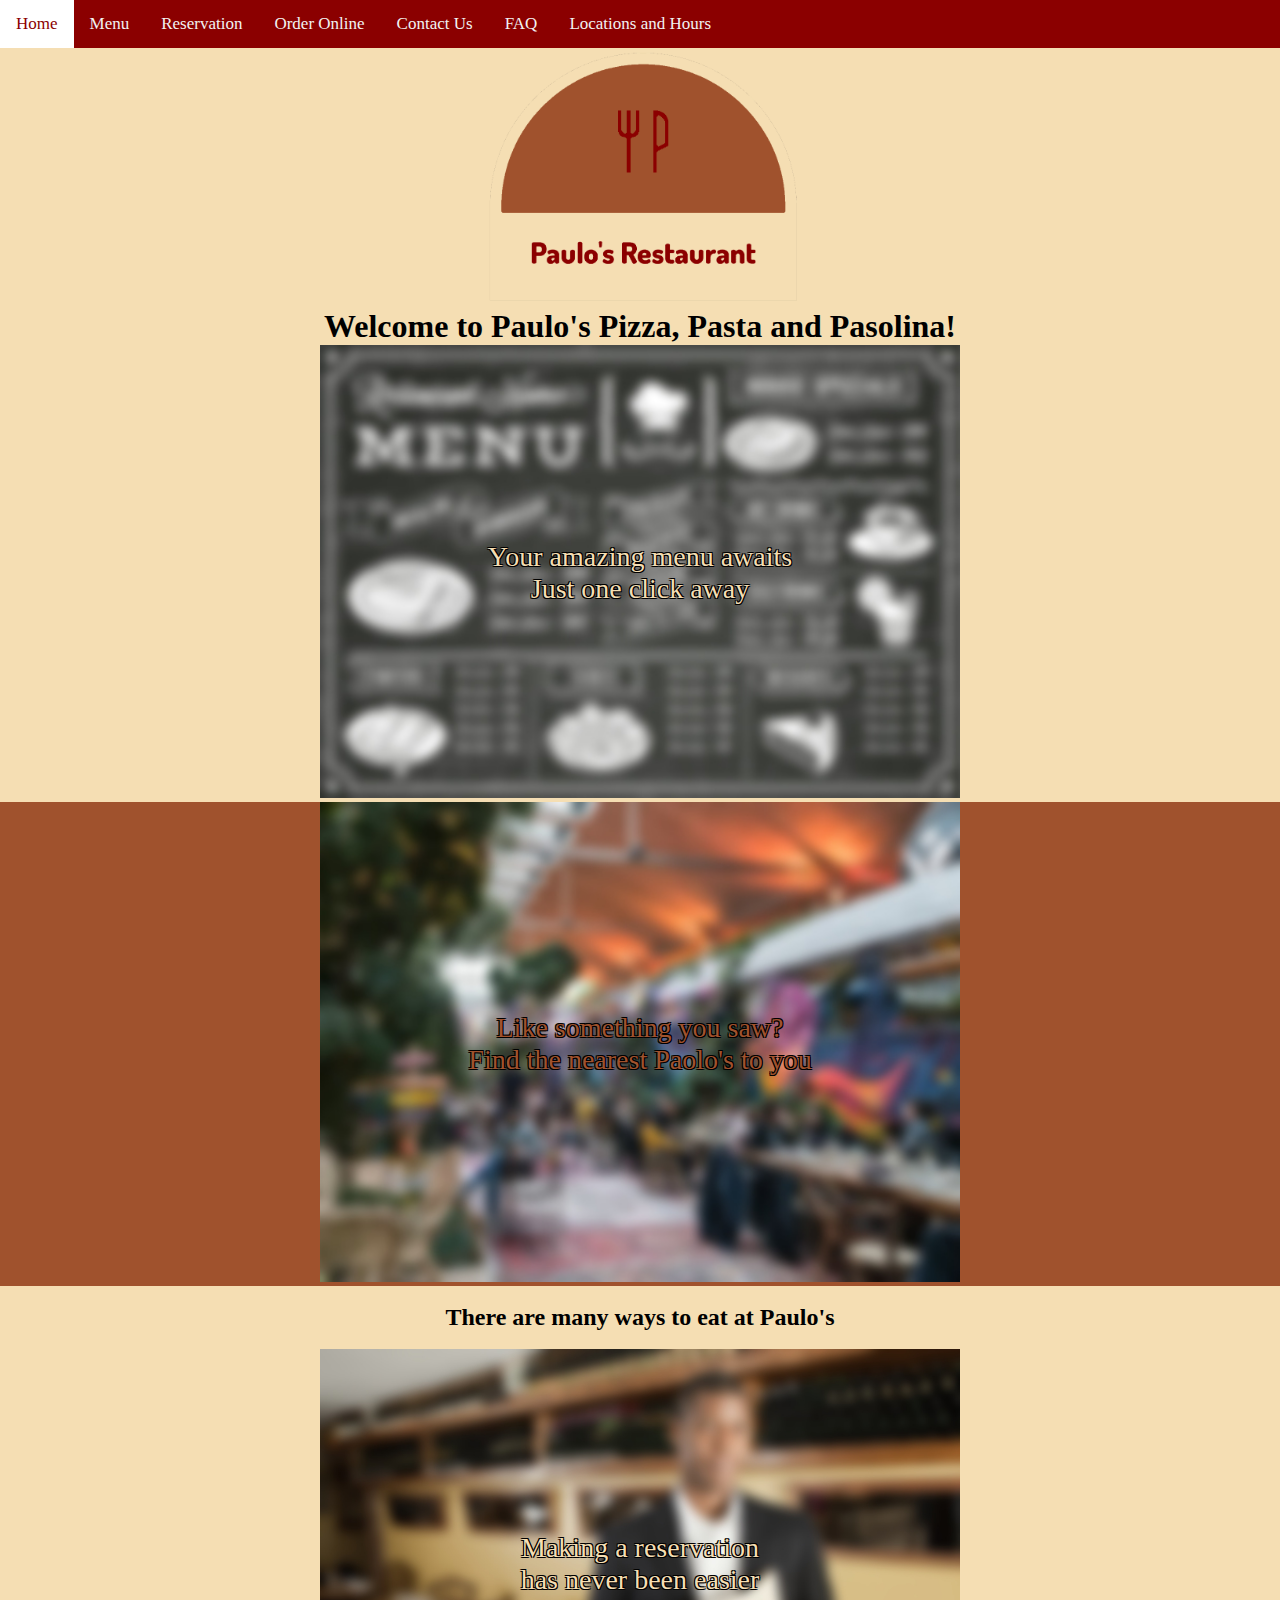
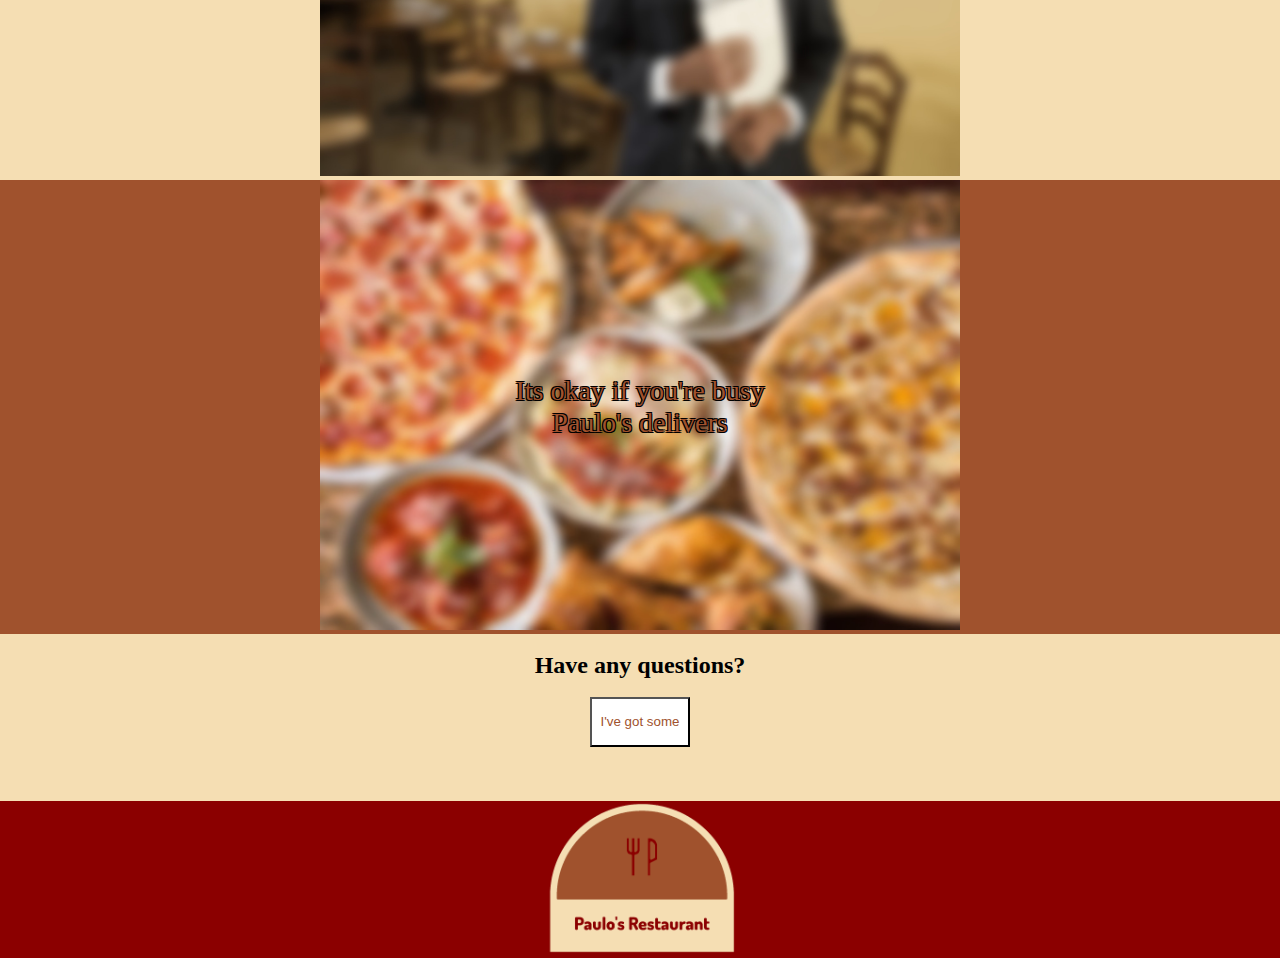
==== index.html @ 0082db56 "Update index.html" ====
<!doctype html>
<html>
<head>
<meta charset="utf-8">
<title>Paulo’s Pizza, Pasta, and Pasolina</title>
<link rel="stylesheet" href="https://cdnjs.cloudflare.com/ajax/libs/font-awesome/4.7.0/css/font-awesome.min.css">
	<script src="jquery-3.6.1.js" type="text/javascript"></script>

</head>
	<style>
	* {
			box-sizing: border-box;
			padding: 0;
			margin: 0;
		}
		footer {
			display: block;
			margin: auto;
			background-color: #8B0000;
			bottom: 0;
			width: 100%;
		}
		ol {
			list-style: none;
		}
		.logo, #submitButton {
			cursor: pointer;
		}
		.navBar {
				background-color: #8B0000;
				overflow: hidden;
				width: 100%;
		}
		.navBar ol li {
				list-style: none;
   				position: relative;
		}
		.navBar a {
			float: left;
			display: block;
  			color: #f2f2f2;
  			text-align: center;
  			padding: 14px 16px;
  			text-decoration: none;
  			font-size: 17px;
		}.navBar a.active {
			background-color: #FFFFFF;
			color: #8B0000;
		}
		.navBar a:hover {
			background-color: #FFFFFF;
			color: #8B0000;
			transition: .3s ease all
		}
		.navBar .icon {
			display: none;
		}
		@media screen and (max-width: 900px) {
			.navBar a {
				display: none;
			}
			.navBar a.icon {
				float: right;
				display: block;
			}
		}
		@media screen and (max-width: 900px) {
			.navBar.responsive {
				position: relative;
			}
			.navBar.responsive a.icon {
				position: absolute;
			}
			.navBar.responsive  a {
				float: none;
				display: block;
				text-align: left;
			}
		}
		body {
			text-align: center;
			font-family: Georgia, "Times New Roman", Times, serif;
			background-color: #F5DEB3;
		}
		.Outer {
			position: relative;
  			text-align: center;
			display: block;
		}
		.Outer p {
			position: absolute;
  			top: 50%;
 			left: 50%;
  			transform: translate(-50%, -50%);
			font-size: 1.75em;
			text-shadow:
   			 -1px -1px 0 #000,
   			 1px -1px 0 #000,
   			 -1px 1px 0 #000,
    		1px 1px 0 #000;  
			cursor:pointer;
		}
		.question {
			font-size: 26px;
			font-weight: bold;
		}
		.coolButton {
			height: 50px;
			width: 100px;
			color: #A0522D;
			background-color: #FFFFFF;
			transition: .3s ease all;
		}
		.coolButton:hover {
			color: #FFFFFF;
			background-color: #A0522D;
		}
	</style>
<body>
	<header>
	<div class = "navBar" id="navBar">
		<ol>
			<li><a href="https://schark25.github.io/midtermWeb/" class = "active">Home</a></li>
			<li><a href="https://schark25.github.io/midtermWeb/menu.html">Menu</a></li>
			<li><a href="https://schark25.github.io/midtermWeb/reservation.html">Reservation</a></li>
			<li><a href="https://schark25.github.io/midtermWeb/order.html">Order Online</a></li>
			<li><a href="https://schark25.github.io/midtermWeb/contactUS.html">Contact Us</a></li>
			<li><a href="https://schark25.github.io/midtermWeb/FAQ.html">FAQ</a></li>
			<li><a href="https://schark25.github.io/midtermWeb/locations.html">Locations and Hours</a></li>
			<li><a href="#placeholder" class="icon" onclick="openMenu()"><i class="fa fa-bars"></i></a></li>
			</ol>
	</div>
	</header>
	<img src="logo_transparent.png" width = "25%" alt = "logo">
	<h1>Welcome to Paulo's Pizza, Pasta and Pasolina!</h1>
	<div class  = "Outer" style = "color: #F5DEB3">
			<img src="menu.jpg" alt="menu" style="width:50%;">
			<p>Your amazing menu awaits<br>Just one click away</p>
	</div>
	<div class  = "Outer" style = "background-color: #A0522D; color: #A0522D">
			<img src="Outside.jpg" alt="outside" style="width:50%;">
			<p>Like something you saw? <br> Find the nearest Paolo's to you</p>
	</div>
	<br>
	<h2>There are many ways to eat at Paulo's</h2>
	<br>
	<div class  = "Outer" style = "color: #F5DEB3">
			<img src="reservation.jpg" alt="reservation" style="width:50%;">
			<p>Making a reservation<br>has never been easier</p>
	</div>
	<div class  = "Outer" style = "color: #A0522D; background-color: #A0522D">
			<img src="delivery.jpg" alt="delivery" style="width:50%; height:450px;">
			<p>Its okay if you're busy<br>Paulo's delivers</p>
	</div>
	<br>
	<h2>Have any questions?</h2>
	<br>
	<button id = "button1" class = "coolButton">I've got some</button>
	<div class  = "Outer" style = "color: #F5DEB3; background-color: #F5DEB3; display:none" id = "fade">
			<img src="FAQ.jpg" alt="menu" style="width:50%;">
			<p>We've got you covered<br>Check out our FAQ</p>
	</div>
	<br><p id = "fade3" style="display: none" class="question">Were you able to find your answer?</p><br>
	<button id = "button2" style = "display: none" class = "coolButton">Sadly not</button><br><br>
	<div class  = "Outer" style = "color: #A0522D; background-color: #A0522D; display:none" id = "fade2">
			<img src="convo.jpg" alt="menu" style="width:50%;">
			<p>Well, we're easy to talk to<br>Contact us now</p>
	</div>
	<footer>
		<img src = "logo_transparent.png" width="15%" alt = "Logo" class = "logo">
	</footer>
	<script>
		$(document).ready(function(){
			$("#button1").click(function(){
				$("#button2").fadeIn(2000);
				$("#fade3").fadeIn(2000);
				$("#fade").fadeIn(2000);
				$("#button1").fadeOut(2000);
			});
		});
		$(document).ready(function(){
			$("#button2").click(function(){
				$("#fade2").fadeIn(2000);
				$("#button2").fadeOut(2000);
			});
		});

	function openMenu() {
		var theNavBar = document.getElementById("navBar");
		if (theNavBar.className == "navBar") {
			theNavBar.className += " responsive";
		} else {
			theNavBar.className = "navBar";
		}
	}
	</script>
</body>
</html>
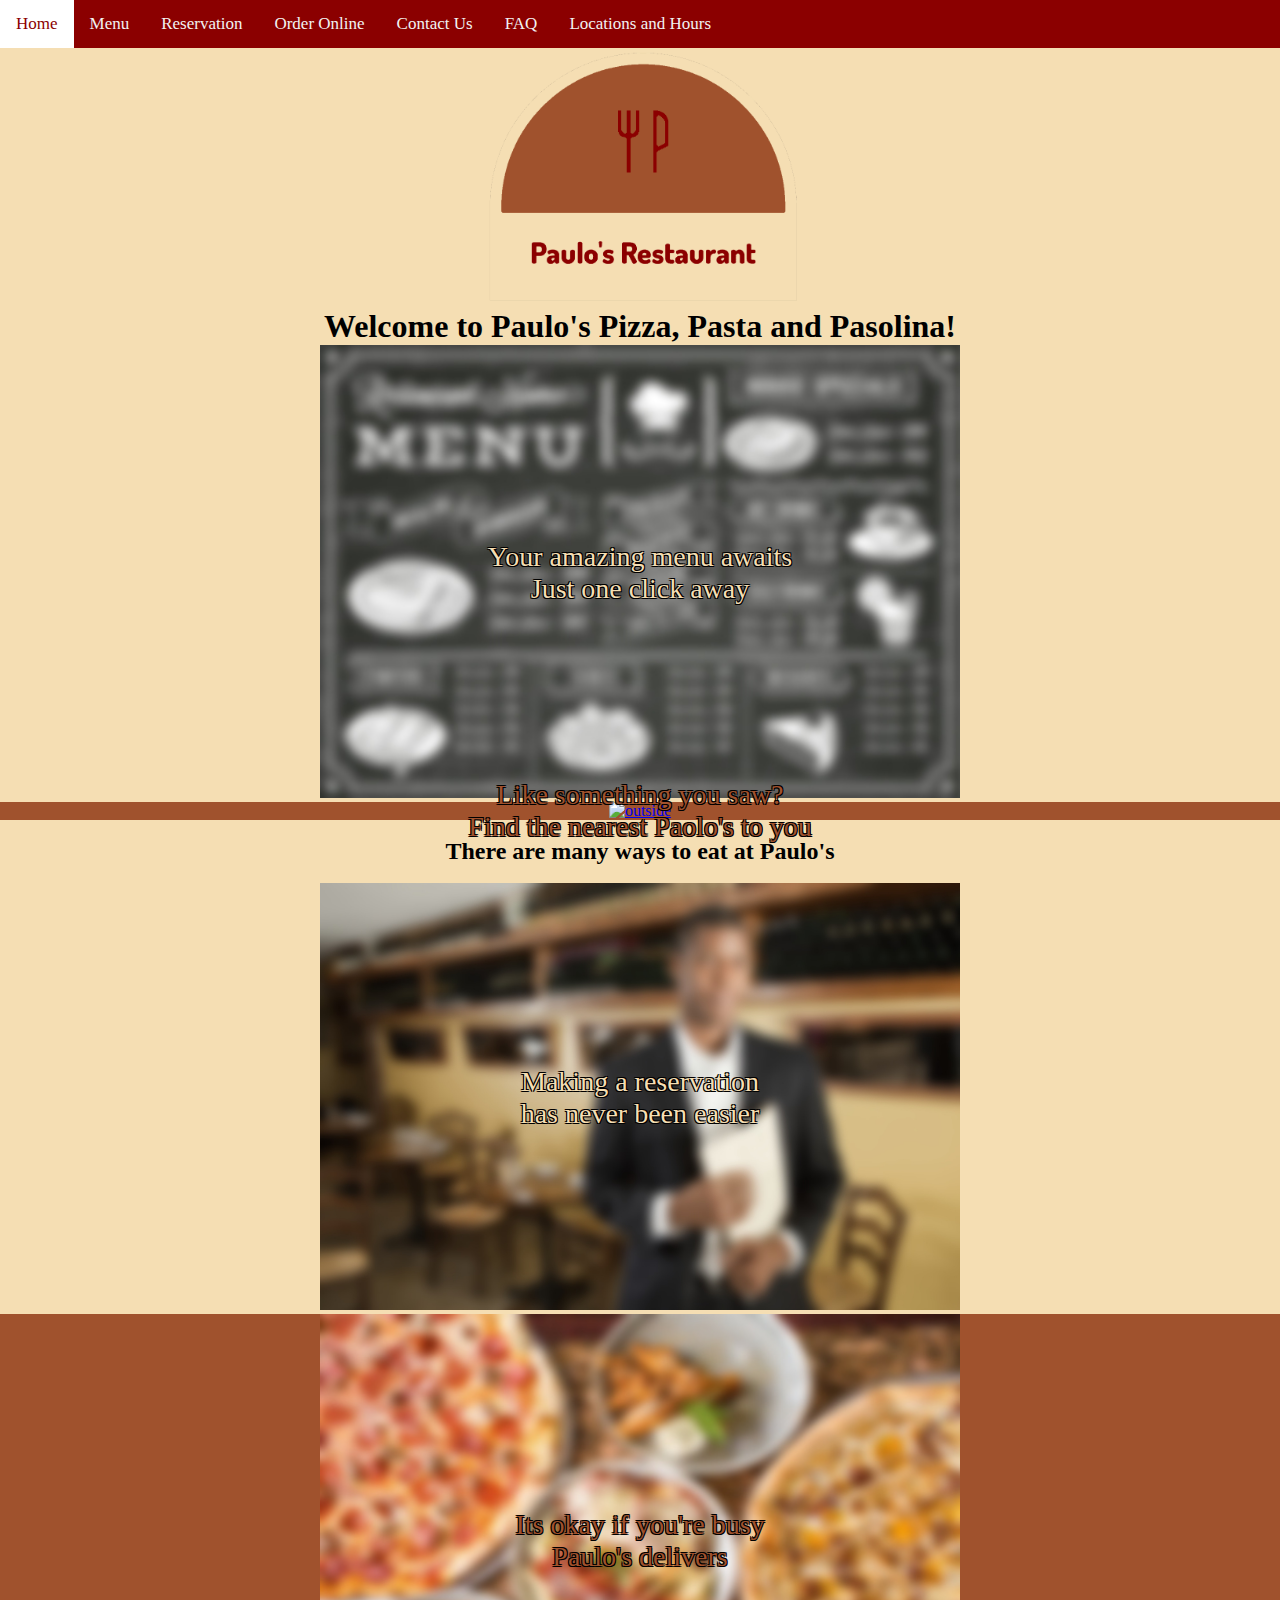
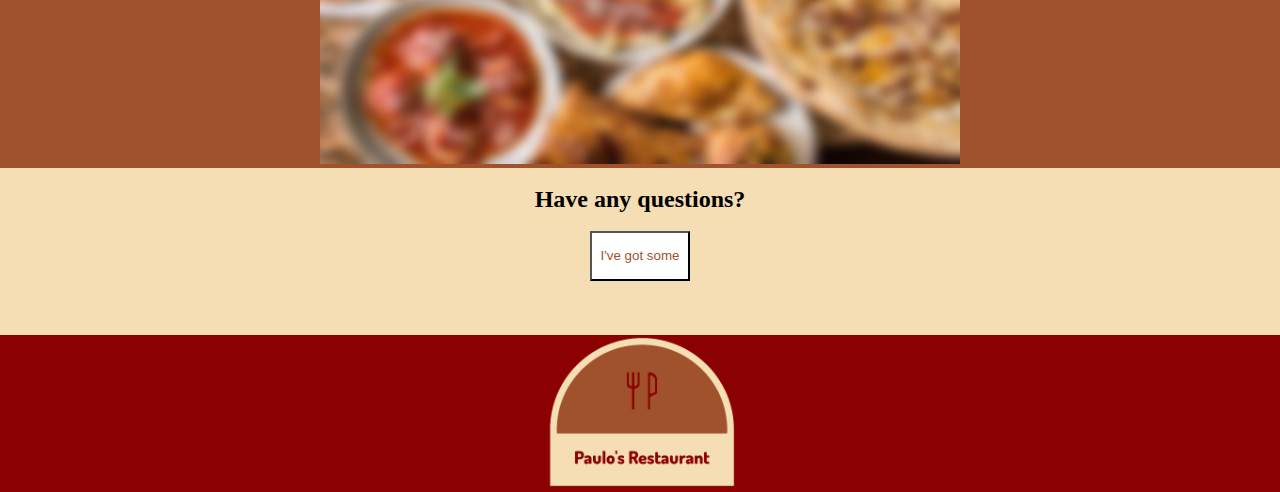
==== commit 2ab39924: "Update index.html" ====
--- a/index.html
+++ b/index.html
@@ -3,6 +3,7 @@
 <head>
 <meta charset="utf-8">
 <title>Paulo’s Pizza, Pasta, and Pasolina</title>
+	<meta name="viewport" content="width=device-width, initial-scale=1.0">
 <link rel="stylesheet" href="https://cdnjs.cloudflare.com/ajax/libs/font-awesome/4.7.0/css/font-awesome.min.css">
 	<script src="jquery-3.6.1.js" type="text/javascript"></script>
 
@@ -134,22 +135,26 @@
 	<img src="logo_transparent.png" width = "25%" alt = "logo">
 	<h1>Welcome to Paulo's Pizza, Pasta and Pasolina!</h1>
 	<div class  = "Outer" style = "color: #F5DEB3">
-			<img src="menu.jpg" alt="menu" style="width:50%;">
+			<a href="https://schark25.github.io/midtermWeb/menu.html">
+			<img src="menu.jpg" alt="menu" style="width:50%;"></a>
 			<p>Your amazing menu awaits<br>Just one click away</p>
 	</div>
 	<div class  = "Outer" style = "background-color: #A0522D; color: #A0522D">
-			<img src="Outside.jpg" alt="outside" style="width:50%;">
+			<a href="https://schark25.github.io/midtermWeb/locations.html">
+				<img src="outside.jpg" alt="outside" style="width:50%;"></a>
 			<p>Like something you saw? <br> Find the nearest Paolo's to you</p>
 	</div>
 	<br>
 	<h2>There are many ways to eat at Paulo's</h2>
 	<br>
 	<div class  = "Outer" style = "color: #F5DEB3">
-			<img src="reservation.jpg" alt="reservation" style="width:50%;">
+			<a href="https://schark25.github.io/midtermWeb/reservation.html">
+			<img src="reservation.jpg" alt="reservation" style="width:50%;"></a>
 			<p>Making a reservation<br>has never been easier</p>
 	</div>
 	<div class  = "Outer" style = "color: #A0522D; background-color: #A0522D">
-			<img src="delivery.jpg" alt="delivery" style="width:50%; height:450px;">
+			<a href="https://schark25.github.io/midtermWeb/onlineOrder.html">
+			<img src="delivery.jpg" alt="delivery" style="width:50%; height:450px;"></a>
 			<p>Its okay if you're busy<br>Paulo's delivers</p>
 	</div>
 	<br>
@@ -157,17 +162,21 @@
 	<br>
 	<button id = "button1" class = "coolButton">I've got some</button>
 	<div class  = "Outer" style = "color: #F5DEB3; background-color: #F5DEB3; display:none" id = "fade">
-			<img src="FAQ.jpg" alt="menu" style="width:50%;">
+			<a href="https://schark25.github.io/midtermWeb/FAQ.html">
+			<img src="faq.jpg" alt="menu" style="width:50%;"></a>
 			<p>We've got you covered<br>Check out our FAQ</p>
 	</div>
 	<br><p id = "fade3" style="display: none" class="question">Were you able to find your answer?</p><br>
 	<button id = "button2" style = "display: none" class = "coolButton">Sadly not</button><br><br>
 	<div class  = "Outer" style = "color: #A0522D; background-color: #A0522D; display:none" id = "fade2">
-			<img src="convo.jpg" alt="menu" style="width:50%;">
+			<a href="https://schark25.github.io/midtermWeb/contactUS.html">
+			<img src="convo.jpg" alt="menu" style="width:50%;"></a>
 			<p>Well, we're easy to talk to<br>Contact us now</p>
 	</div>
 	<footer>
+		<div><a href="https://schark25.github.io/midtermWeb/">
 		<img src = "logo_transparent.png" width="15%" alt = "Logo" class = "logo">
+		</a></div>
 	</footer>
 	<script>
 		$(document).ready(function(){
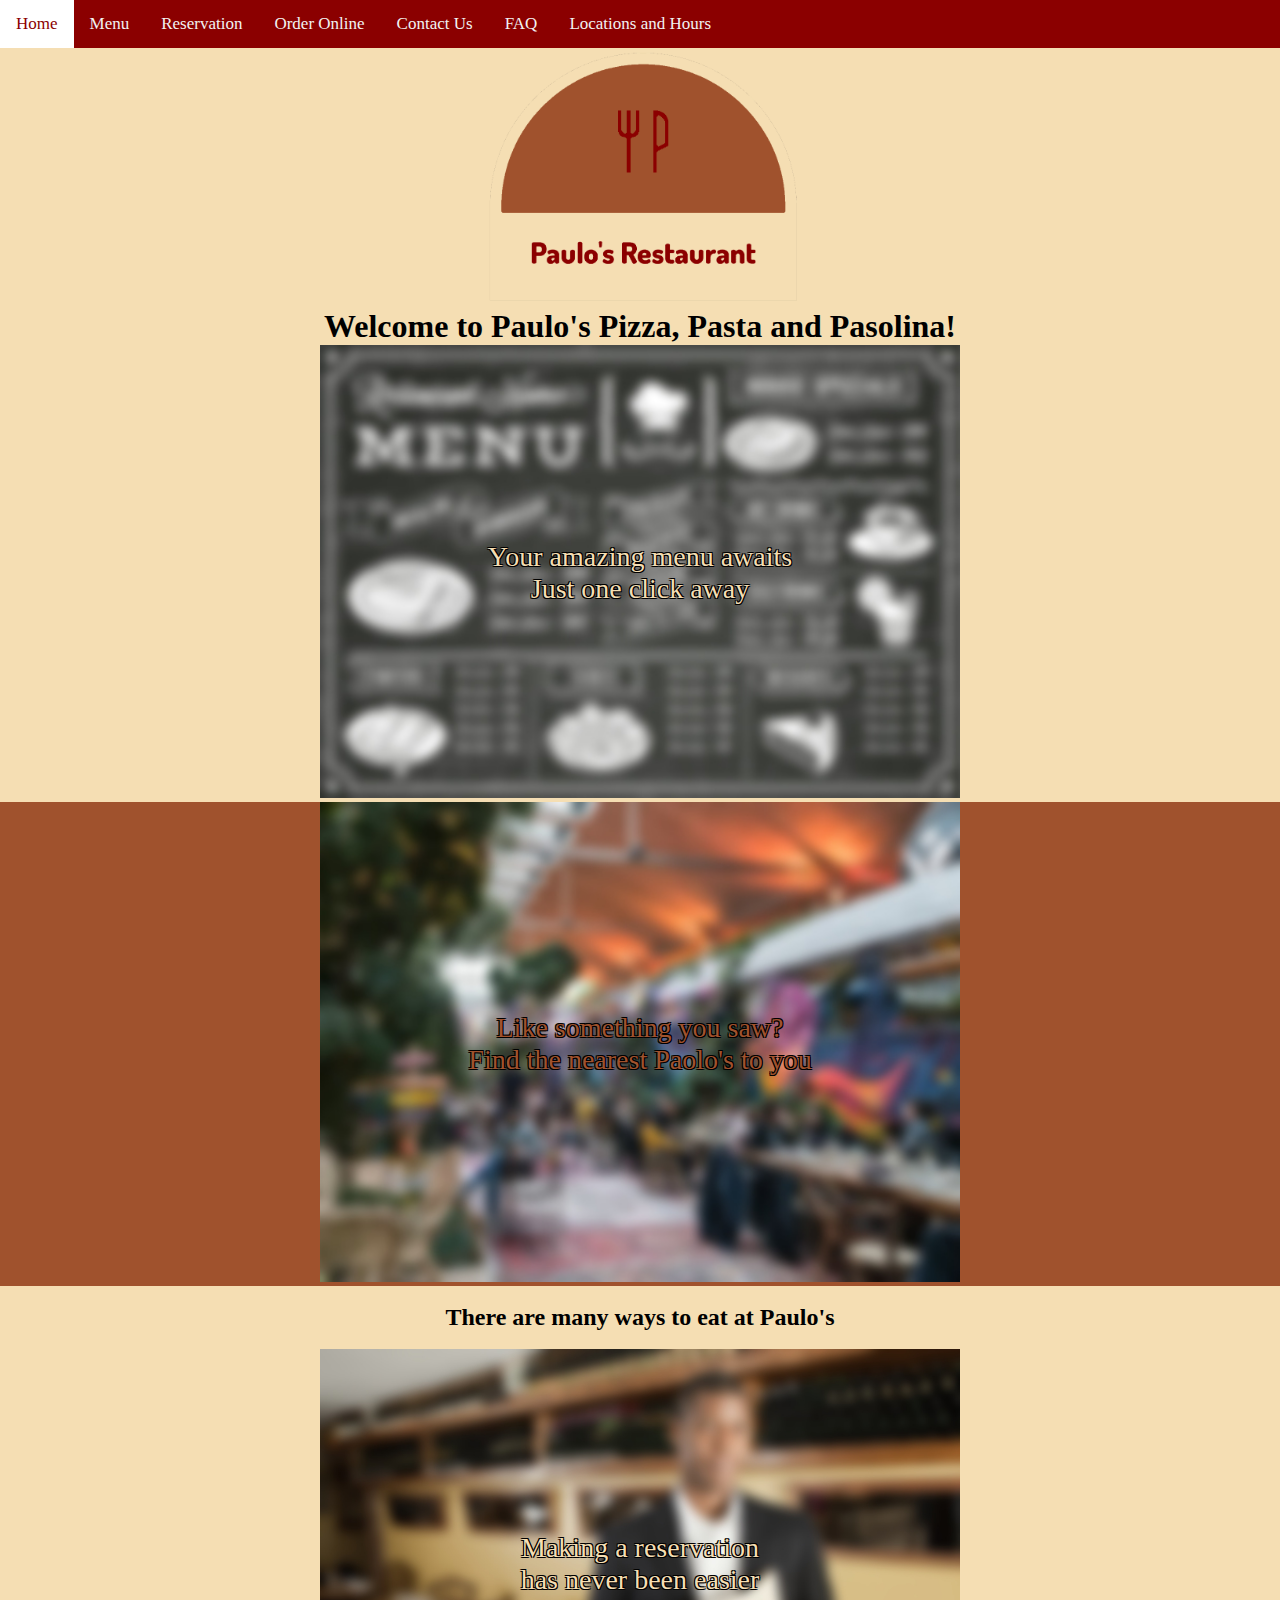
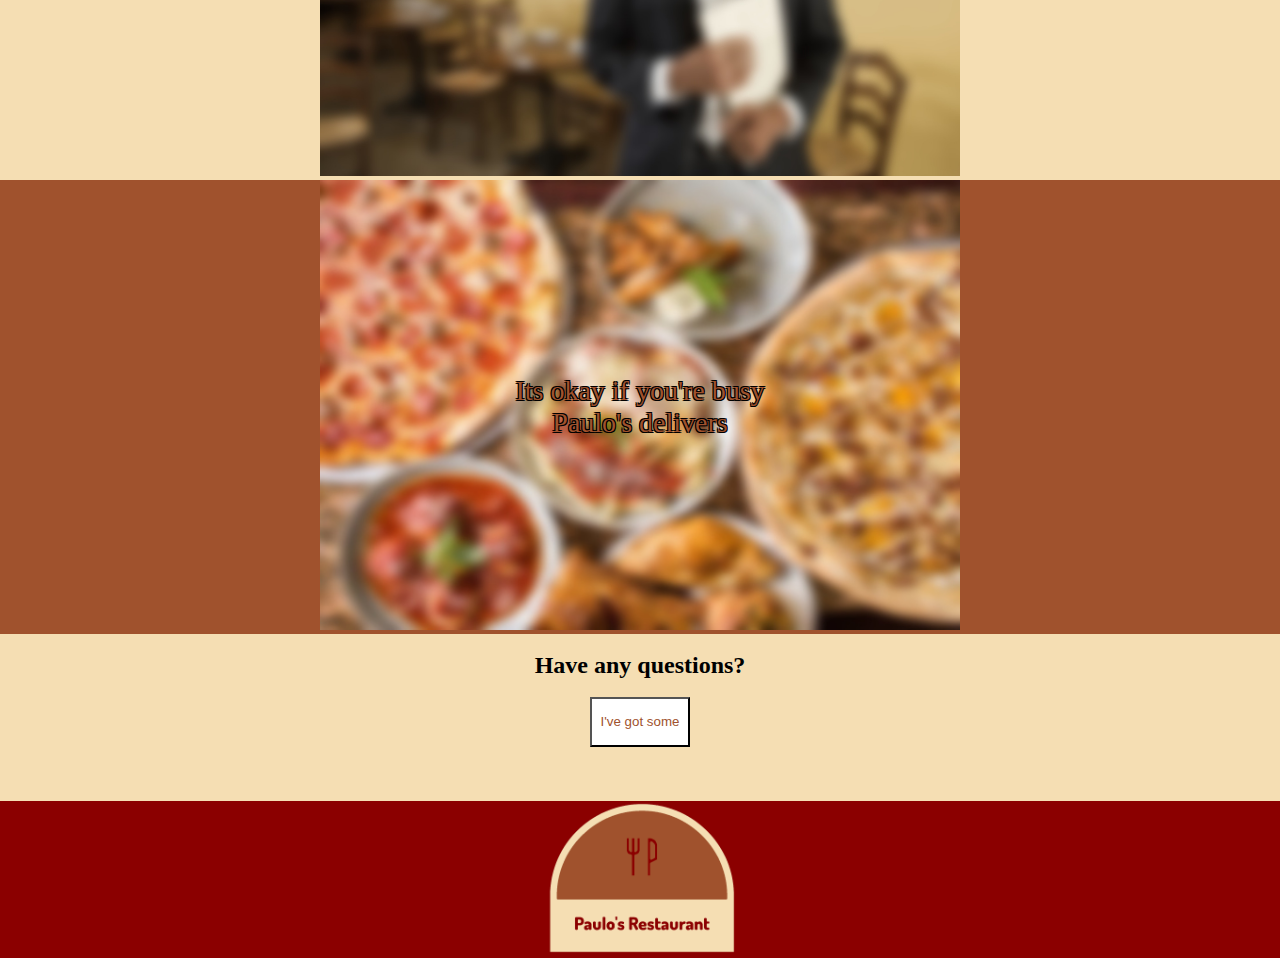
==== commit 87679b29: "Update index.html" ====
--- a/index.html
+++ b/index.html
@@ -141,7 +141,7 @@
 	</div>
 	<div class  = "Outer" style = "background-color: #A0522D; color: #A0522D">
 			<a href="https://schark25.github.io/midtermWeb/locations.html">
-				<img src="outside.jpg" alt="outside" style="width:50%;"></a>
+				<img src="Outside.jpg" alt="outside" style="width:50%;"></a>
 			<p>Like something you saw? <br> Find the nearest Paolo's to you</p>
 	</div>
 	<br>
@@ -153,7 +153,7 @@
 			<p>Making a reservation<br>has never been easier</p>
 	</div>
 	<div class  = "Outer" style = "color: #A0522D; background-color: #A0522D">
-			<a href="https://schark25.github.io/midtermWeb/onlineOrder.html">
+			<a href="https://schark25.github.io/midtermWeb/order.html">
 			<img src="delivery.jpg" alt="delivery" style="width:50%; height:450px;"></a>
 			<p>Its okay if you're busy<br>Paulo's delivers</p>
 	</div>
@@ -163,7 +163,7 @@
 	<button id = "button1" class = "coolButton">I've got some</button>
 	<div class  = "Outer" style = "color: #F5DEB3; background-color: #F5DEB3; display:none" id = "fade">
 			<a href="https://schark25.github.io/midtermWeb/FAQ.html">
-			<img src="faq.jpg" alt="menu" style="width:50%;"></a>
+			<img src="FAQ.jpg" alt="menu" style="width:50%;"></a>
 			<p>We've got you covered<br>Check out our FAQ</p>
 	</div>
 	<br><p id = "fade3" style="display: none" class="question">Were you able to find your answer?</p><br>
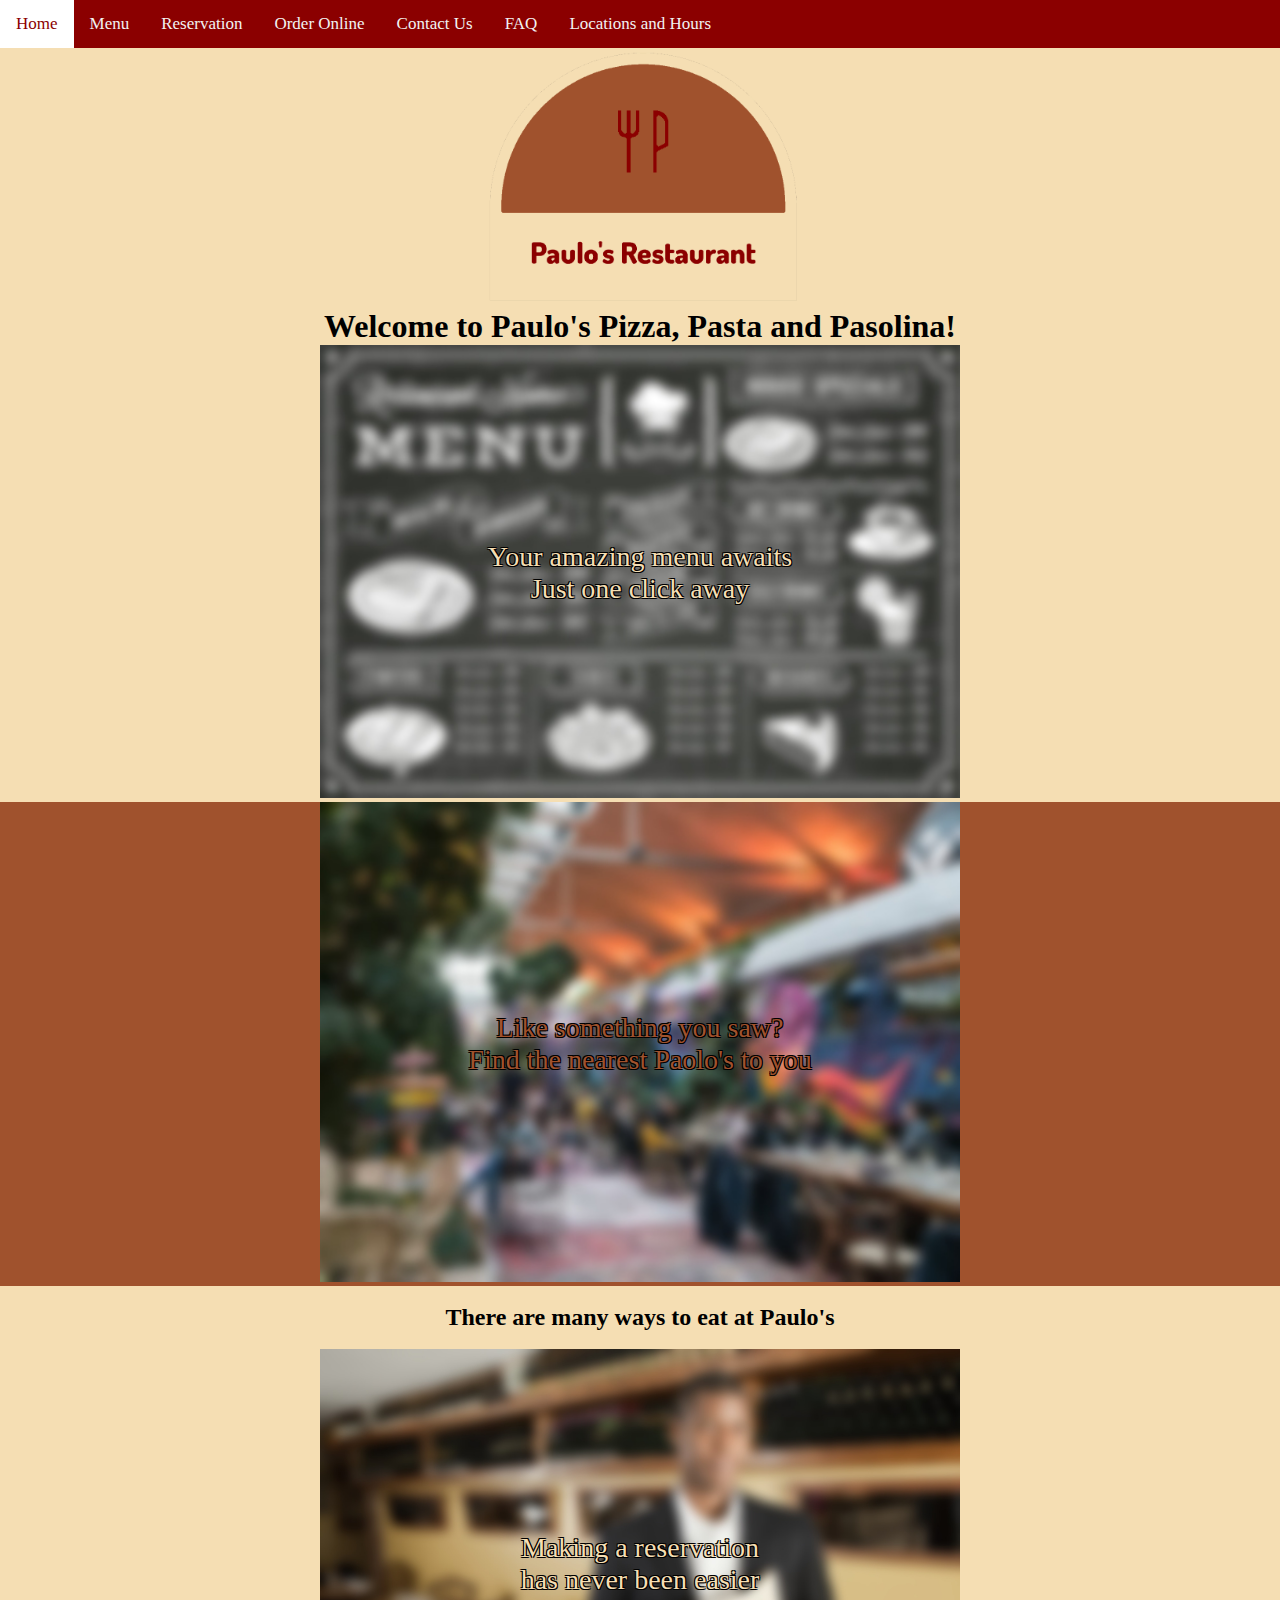
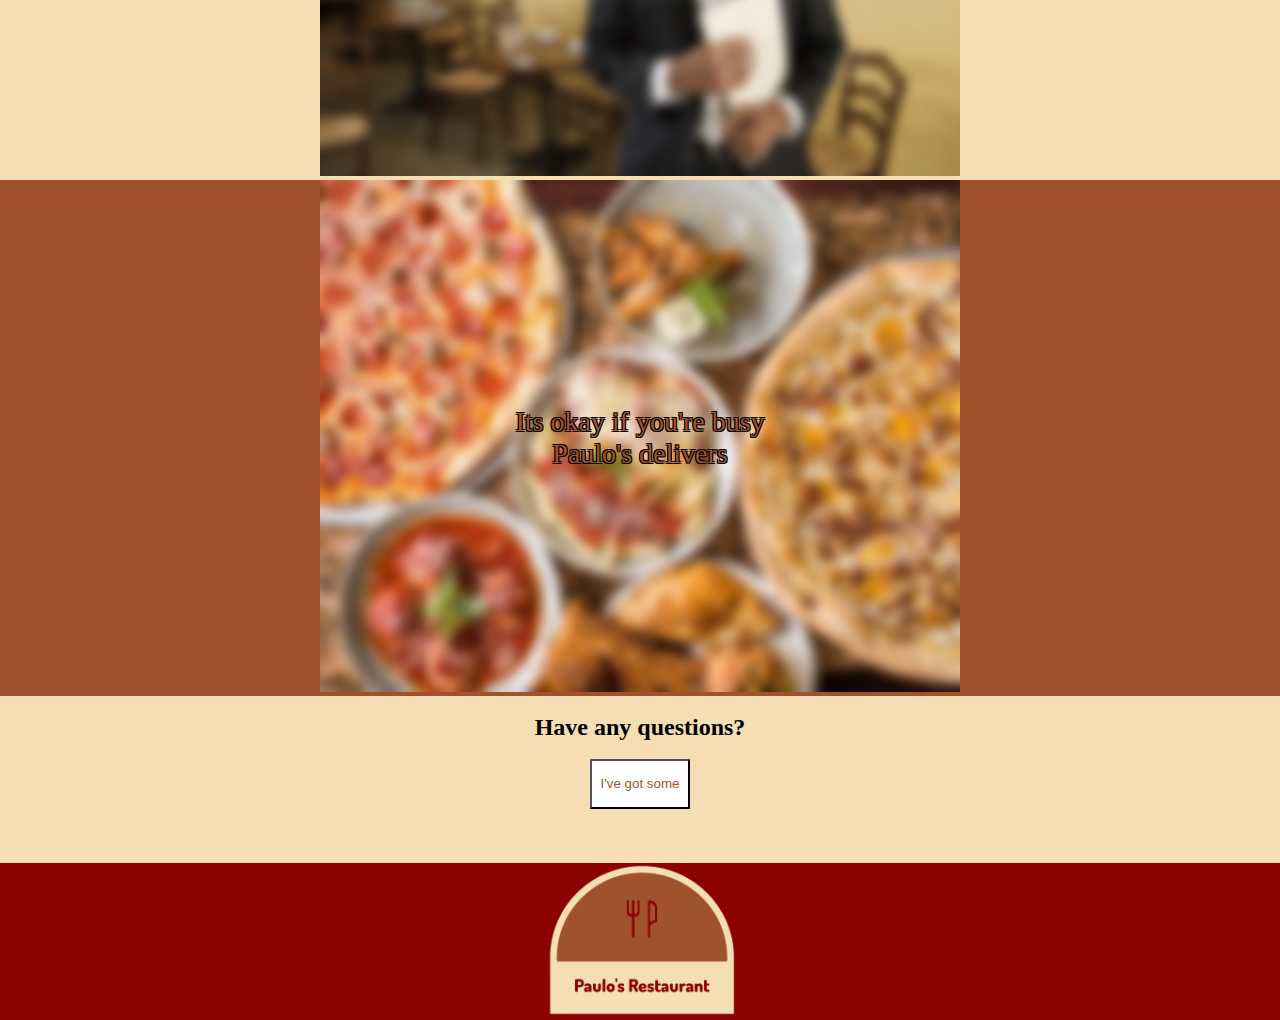
==== commit 1891c87e: "Update index.html" ====
--- a/index.html
+++ b/index.html
@@ -4,8 +4,11 @@
 <meta charset="utf-8">
 <title>Paulo’s Pizza, Pasta, and Pasolina</title>
 	<meta name="viewport" content="width=device-width, initial-scale=1.0">
-<link rel="stylesheet" href="https://cdnjs.cloudflare.com/ajax/libs/font-awesome/4.7.0/css/font-awesome.min.css">
+	<link rel="stylesheet" href="https://cdnjs.cloudflare.com/ajax/libs/font-awesome/4.7.0/css/font-awesome.min.css">
 	<script src="jquery-3.6.1.js" type="text/javascript"></script>
+	<meta name="description" content="Italian restaurants ">
+  	<meta name="keywords" content="Pizza, Pasta, Food, Meatballs, Italian, Restaurant">
+  	<meta name="author" content="John Doe">
 
 </head>
 	<style>
@@ -115,6 +118,11 @@
 		.coolButton:hover {
 			color: #FFFFFF;
 			background-color: #A0522D;
+		}
+		@media (max-width: 450px) {
+			body {
+				font-size: .5em;
+			}
 		}
 	</style>
 <body>
@@ -154,7 +162,7 @@
 	</div>
 	<div class  = "Outer" style = "color: #A0522D; background-color: #A0522D">
 			<a href="https://schark25.github.io/midtermWeb/order.html">
-			<img src="delivery.jpg" alt="delivery" style="width:50%; height:450px;"></a>
+			<img src="delivery.jpg" alt="delivery" style="width:50%;" id = "height"></a>
 			<p>Its okay if you're busy<br>Paulo's delivers</p>
 	</div>
 	<br>
